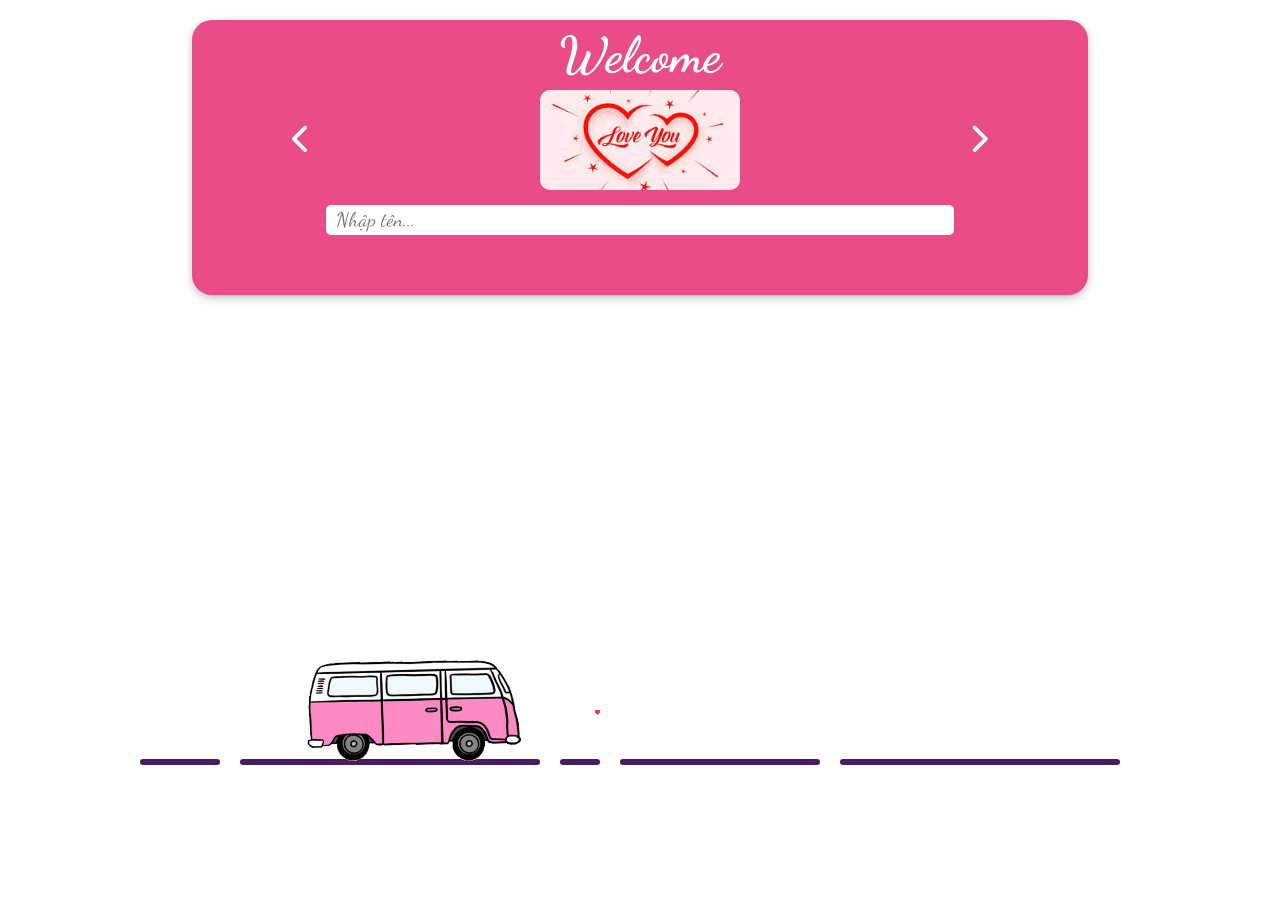
==== love/love.html @ 90b10d30 "Update love.html" ====
<!DOCTYPE html>
<html lang="en">
<head>
    <meta charset="UTF-8">
    <meta name="viewport" content="width=device-width, initial-scale=1.0">
    <link rel="stylesheet" href="love.css">
    <title>Love</title>
    <link rel="stylesheet" href="https://cdnjs.cloudflare.com/ajax/libs/font-awesome/6.4.2/css/all.min.css" integrity="sha512-z3gLpd7yknf1YoNbCzqRKc4qyor8gaKU1qmn+CShxbuBusANI9QpRohGBreCFkKxLhei6S9CQXFEbbKuqLg0DA==" crossorigin="anonymous" referrerpolicy="no-referrer" />
</head>
<body>
    <div class="wrapper">
        <!-- <img src="../thư love.png" alt=""> -->
        <div class="formInput">
            
            <div class="boxHands">
                <div class="handsCat">
                    <img src="../image/handsCat.png" alt="">
                </div>
                <h1>Welcome</h1>
            </div>
            <div class="boxSlider">
                    <div class="listSlider">
                        <div class="slider">
                            <img src="../image/love1.jfif" alt="">
                        </div>
                        <div class="slider">
                            <img src="../image/love2.png" alt="">
                        </div>
                    </div>
                <div class="left">
                    <i class="fa-solid fa-chevron-left"></i>
                </div>
                <div class="right">
                    <i class="fa-solid fa-chevron-right"></i>
                </div>
            </div>
            <div class="boxHandsInput">
                <div class="handsCatImgInput">
                    <img src="../image/handsCat.png" alt="">
                </div>
                <input type="text" id="inputField" placeholder="Nhập tên..." readonly>
            </div>
            <div class="buttonLove">
                <div class="cricleBtn"></div>
                <div class="button"></div>
            </div>
        </div>
        <div class="boxLine">
            <div class="boxCar">
                <img src="../image/car.gif" alt="">
            </div>
            <div class="boxHeart">
                <div class="heart1"></div>
                <div class="heart2"></div>
                <div class="heart3"></div>
                <div class="heart4"></div>
                <div class="heart5"></div>
                <div class="heart6"></div>
            </div>
            <div class="ground-line">
                <div>
                    <span class="line1"></span>
                    <span class="line2"></span>
                    <span class="line3"></span>
                    <span class="line4"></span>
                    <span class="line5"></span>
                    <span class="line1"></span>
                    <span class="line2"></span>
                    <span class="line3"></span>
                    <span class="line4"></span>
                    <span class="line5"></span>
                </div>
              </div>
        </div>
    </div>
    <div class="loadingLove">
        <div class="rhombus">
            <div class="circle1"></div>
            <div class="circle2"></div>
        </div>
    </div>

    <div class="wrapperLetterForm">
        <div class="boxLetter">
            <i class="fa-solid fa-xmark"></i>
            <div class="formLetter">
                <div class="heartLetter">
                    <div class="heartLetterItem"></div>
                </div>
                <div class="heartLetter">
                    <div class="heartLetterItem"></div>
                </div>
                
                <div class="wrapperLetter">
                    <div class="giftbox">
                        <div class="img">
                            <img src="../image/giftbox.png" alt="">
                        </div>
                    </div>
                    <div class="textLetter">
                        <h2></h2>
                        <p class="contentLetter"></p>
                        <div class="heartAnimation">
                            <img src="../image/heartAnimation.gif" alt="">
                        </div>
                    </div>
                    <div class="mewmew1">
                        <img src="../image/mewmew.gif" alt="">
                    </div>
                    <div class="mewmew2">
                        <img src="../image/mewmew.gif" alt="">
                    </div>
                </div>
            </div>
            <div class="before"></div>
        </div>
    </div>
</body>
<script type="text/javascript" src="https://code.jquery.com/jquery-3.6.3.min.js"></script>
<script>
    $(window).on('load', function(event){
    $('body').removeClass('preloading');
    $('.loadingLove').delay(1000).fadeOut('fast');

        
    function getHeart(e){
        let ele = document.createElement("div");
        ele.className = "element"
        document.querySelector("body").prepend(ele)
        ele.style.left = e.clientX + 'px';
        ele.style.top = e.clientY -10 +'px';
        setTimeout(()=>{
            let text = document.querySelectorAll(".element")[0],
            directionX = Math.random() < .5 ? -1 : 1,
            directionY = Math.random() < .5 ? -1 : 1

            text.style.left = parseInt(text.style.left) - (directionX * (Math.random() * 100)) + 'px';
            text.style.top = parseInt(text.style.top) - (directionY * (Math.random() * 100)) + 'px';
            text.style.opacity = 0;
            text.style.transform = 'scale(0.4)'
            text.innerHTML = "💗"
            text.style.zIndex = "100"

            setTimeout(()=>{
                ele.remove()
            },1000)
        },10)
    }
    document.onmousemove = function(e){
        getHeart(e)
    }
    document.onclick = function(e){
        let ele = document.createElement("div");
        ele.className = "heartRain"
        document.querySelector("body").prepend(ele);
        ele.style.left = e.clientX -10 + 'px';
        ele.style.top = e.clientY -10 +'px';
        ele.innerHTML = "💗"
        setTimeout(()=>{
            ele.style.top = "calc(85% - 25px)"
        },100)
        setTimeout(()=>{
            ele.style.opacity = 0
        },3000)
        setTimeout(()=>{
            ele.remove()
        },4000)
    }
    document.onmousedown = (e)=>{
        getHeart(e)
    }

    const inputField = document.getElementById('inputField');
    const textToType = "Phạm Phương Thảo";
    const typingSpeed = 100; // milliseconds per character

    let charIndex = 0;
    function typeText() {
        if (charIndex < textToType.length) {
            inputField.value += textToType.charAt(charIndex);
            charIndex++;
            setTimeout(typeText, typingSpeed);
        }
        if(inputField.value.length == textToType.length){
            setTimeout(()=>{
                document.querySelector(".buttonLove").style.transform = "translateY(0%)";
                document.querySelector(".cricleBtn").style.transform = "scale(0.1)"
            },1000)
            setTimeout(()=>{
                document.querySelector(".cricleBtn").style.transform = "scale(1)"
                document.querySelector(".cricleBtn").innerHTML = "💗"
            },2000)
            setTimeout(()=>{
                document.querySelector(".buttonLove").style.width = "120px"
                document.querySelector(".button").style.transform = "translateX(25px)"
            },2500)
            setTimeout(()=>{
                document.querySelector(".button").style.width = "calc(100% - 25px)"
                document.querySelector(".button").style.height = "10px"
            },3000)
            setTimeout(()=>{
                document.querySelector(".button").style.height = "30px"
            },3500)
            setTimeout(()=>{
                document.querySelector(".button").innerHTML = "Nhận thư"
            },4000)
        }
    }

    setTimeout(()=>{
        typeText();
    }, 11500)
    });

    // .textLetter text h2
    let indexText = 0;
    let textLetter = document.querySelector('.textLetter h2');
    const textLetterH2 = "Hello You!!!";
    let timoutTextLetter;

    function textCharLetter(){
        if (indexText < textLetterH2.length) {
            textLetter.textContent += textLetterH2[indexText];
            indexText++;
            setTimeout(indexText, 100);
        }
        else{
            clearInterval(timoutTextLetter);
            setTimeout(()=>{
                funcTimeoutLetterContent()
            },500)
        }
    }
    function funcTimeoutLetter(){
        indexText = 0; // Reset indexText
        textLetter.textContent = ''; // Xóa nội dung hiện tại của textLetter
        clearInterval(timoutTextLetter);
        timoutTextLetter =  setInterval(()=>{
                textCharLetter();
            }, 200)
    }

    // chữ của thư bạn muốn gửi
    let indexTextContent = 0;
    let textLetterContent = document.querySelector('.contentLetter');
    const textLetterP = "Xin lỗi vì đã đến trễ, trễ hơn những người đã làm tổn thương trái tim em❤️. Nhưng Anh mong rằng sẽ là người bù đắp được những tổn thương đó cho Em😘. ♥️♥️♥️I Love You♥️♥️♥️";
    let timoutTextLetterContent;
    function textCharLetterContent(){
        if (indexTextContent < textLetterP.length) {
            textLetterContent.textContent += textLetterP[indexTextContent];
            indexTextContent++;
            setTimeout(indexTextContent, 100);
        }
        else{
            clearInterval(timoutTextLetterContent)

        }
    }
    function funcTimeoutLetterContent(){
        indexTextContent = 0; // Reset indexTextContent
        textLetterContent.textContent = ''; // Xóa nội dung hiện tại của textLetter
        clearInterval(timoutTextLetterContent);
        timoutTextLetterContent =  setInterval(()=>{
            textCharLetterContent();
            }, 100)
    }
    //end 
    document.querySelector(".boxSlider .right").addEventListener("click", function(){
        var slider = document.querySelectorAll(".slider")
        document.querySelector(".listSlider").appendChild(slider[0])
    })
    document.querySelector(".boxSlider .left").addEventListener("click", function(){
        var slider = document.querySelectorAll(".slider")
        document.querySelector(".listSlider").prepend(slider[slider.length -1])
    })

    document.querySelector(".buttonLove").addEventListener("click", function(){
        let timeout = setInterval(()=>{
            var letters = document.createElement("div");
            letters.className = "letters"
            letters.innerHTML = '<img src="../image/letters.png" alt="">';
            document.querySelector("body").prepend(letters)
            let left = Math.floor(Math.random() * 100);
            let rotate = Math.floor(Math.random() * 360);
            letters.style.left = left + "%";
            letters.style.top = "-10%";
            letters.style.transform = `rotate(${rotate}deg)`;
            setTimeout(()=>{
                letters.style.top = "100%";
            },1000)
            setTimeout(()=>{
                letters.remove()
            },11000)
            document.querySelectorAll(".letters").forEach((item)=>{
                item.addEventListener("click", function(){
                    clearInterval(timeout)
                    $(".wrapperLetterForm").fadeIn()
                    funcTimeoutLetter();
                    
                })
            })
        },500)
    })

    document.querySelector(".fa-xmark").addEventListener("click", function(){
        indexTextContent = 0; // Reset indexTextContent
        textLetterContent.textContent = ''; // Xóa nội dung hiện tại của textLetter
        clearInterval(timoutTextLetterContent)
        $(".wrapperLetterForm").fadeOut()
    })
</script>
</html>
---- love/love.css ----
@import url('https://fonts.googleapis.com/css2?family=Dancing+Script:wght@700&display=swap');
@import url('https://fonts.googleapis.com/css2?family=Dancing+Script:wght@600&display=swap');
@import url('https://fonts.googleapis.com/css2?family=Roboto:wght@500&display=swap');
*{
    padding: 0;
    margin: 0;
    box-sizing: border-box;
}
body{
    overflow: hidden;
}
.wrapper{
    position: relative;
    width: 100%;
    height: 100vh;
    overflow: hidden;
}
.formInput{
    position: absolute;
    top: -100%;
    width: 70%;
    left: 50%;
    transform: translateX(-50%);
    background-color: #EA4C89;
    display: flex;
    flex-direction: column;
    justify-content: center;
    align-items: center;
    z-index: 70;
    border-radius: 20px;
    transition: 1s;
    overflow: hidden;
    padding-bottom: 10px;
    box-shadow: rgba(0, 0, 0, 0.24) 0px 3px 8px;
    animation: formInput 1s 3s forwards;
}
@keyframes formInput {
    0%{
        top: -100%;
    }
    100%{
        top: 20px;
    }
}
.formInput::before{
    position: absolute;
    content: '';
    width: 8px;
    height: 40px;
    background: #EA4C89;
    top: -30px;
    left: 20%;
    z-index: -10;
}
.formInput::after{
    position: absolute;
    content: '';
    width: 8px;
    height: 40px;
    background: #EA4C89;
    top: -30px;
    right: 20%;
    z-index: -1;
}
.boxHands{
    position: absolute;
    display: flex;
    justify-content: center;
    top: -40%;
    animation: handsCat 1s 4s forwards ease-in;
}
@keyframes handsCat{
    0%{
        top: -40%;
    }
    100%{
        top: 0px;
    }
}
.formInput .handsCat{
    position: absolute;
    transform: rotate(180deg);
    width: 80px;
    top: -60px;
    animation: hands 1s 5s forwards ease-in-out;
}
@keyframes hands{
    0%{
        top: -60px;
    }
    50%,100%{
        top: -150px;
    }
}
.handsCat img{
    width: 100%;
}
.boxHands h1{
    transform: rotate(20deg);
    transform-origin: top left;
    padding-top: 5px;
    color: #fff;
    font-size: 50px;
    font-family: 'Dancing Script', cursive;
    animation: textHand 1.5s 6s forwards ease-in;
}
@keyframes textHand{
    0%{
        transform: rotate(20deg);
        transform-origin: top left;
    }
    20%,100%{
        transform: rotate(0deg);
        transform-origin: top left;
    }
}
.boxSlider{
    position: relative;
    margin-top: 70px;
    width: 100%;
    display: flex;
    justify-content: center;
    opacity: 0;
    transition: 1s;
    animation: boxSlider 1s 8s forwards ease-out;
}
@keyframes boxSlider {
    0%{
        opacity: 0;
    }
    100%{
        opacity: 1;
    }
}
.boxSlider .left, .boxSlider .right{
    position: absolute;
    top: 50%;
    color: #fff;
    transform: translateY(-50%);
    font-size: 30px;
    cursor: pointer;
    z-index: 50;
}
.left{
    left: 100px;
}
.right{
    right: 100px;
}

.listSlider{
    position: relative;
    width: 200px;
    height: 100px;
    display: flex;
    overflow: hidden;
    border-radius: 10px;
}

.listSlider .slider{
    width: 100%;
    position: relative;
    transition: 0.5s;
}
.listSlider img{
    width: 200px;
    height: 100%;
    object-fit: cover;
}
.boxHandsInput{
    display: flex;
    position: relative;
    top: 15px;
    right: -200%;
    width: 70%;
    animation: boxInputHands 1s 9s forwards ease-in;
}
@keyframes boxInputHands{
    0%{
    right: -200%;
    }
    60%,100%{
        right: 0%;
    }
}
.boxHandsInput input{
    width: 100%;
    height: 30px;
    border: none;
    outline: none;
    border-radius: 5px;
    padding: 0px 10px;
    font-family: 'Dancing Script', cursive;
    font-size: 20px;
    z-index: 11;
    opacity: 0;
    animation: boxSlider 1s 9s forwards ease-out;
}

.boxHandsInput .handsCatImgInput{
    position: absolute;
    width: 80px;
    transform: rotate(270deg);
    top: -140%;
    right: -30px;
    z-index: 100;
    animation: imgHandInput 1s 10s forwards ease-in-out;
}
@keyframes imgHandInput {
    0%{
    right: -30px;
    }
    70%,100%{
        right: -100%;
    }
}
.boxHandsInput .handsCatImgInput img{
    width: 100%;
}
.buttonLove{
    display: flex;
    position: relative;
    margin-top: 25px;
    align-items: center;
    transform: translateY(-100%);
    z-index: 10;
    width: 35px;
    transition: 0.5s;
}
.buttonLove .cricleBtn{
    width: 40px;
    height: 40px;
    background: #ffb7e4;
    border-radius: 50%;
    display: flex;
    justify-content: center;
    align-items: center;
    z-index: 10;
    transform: scale(0);
    transition: 0.5s;
    box-shadow: rgba(0, 0, 0, 0.15) 1.95px 1.95px 2.6px,
                inset rgb(255, 255, 255,0.8) 1.95px 1.95px 2.6px,
                inset rgba(0, 0, 0, 0.2) -1.95px -1.95px 2.6px;
}
.buttonLove .button{
    position: absolute;
    outline: none;
    width: 0px;
    height: 0px;
    cursor: pointer;
    border-radius: 5px;
    transition: 0.5s;
    z-index: 9;
    background: #FD89C3;
    display: flex;
    justify-content: center;
    align-items: center;
    font-size: 12px;
    font-family: 'Roboto', sans-serif;
    user-select: none;
    color: #fff;
    box-shadow: rgba(0, 0, 0, 0.15) 1.95px 1.95px 2.6px,
                inset rgb(255, 255, 255,0.8) 1.95px 1.95px 2.6px,
                inset rgba(0, 0, 0, 0.2) -1.55px -1.55px 2.6px;
}
.buttonLove .button:hover{
    background: #ff9fda;
}
.boxCar{
    position: absolute;
    bottom: 15%;
    transform: translateX(-400px);
    z-index: 2;
    animation: car 4s 1s forwards, car1 2s 5s forwards;
   
}
.boxCar img{
    width: 250px;
    align-items: center;
}
@keyframes car{
    0%{
        transform: translateX(-400px);
    }
    50%,100%{
        transform: translateX(150px);
    }
}
.boxHeart{
    position: relative;
    width: 100%;
    height: 100vh;
    animation:  heartX 4s 1s forwards;
}
/* @keyframes car1 {
    0%{
        transform: translateX(150px);
    }
    100%{
        transform: translateX(1000px);
    }
} */
.heart1,.heart2,.heart3, .heart4, .heart5, .heart6{
    position: absolute;
    width: 15px;
    height: 15px;
    background-color: rgb(255, 62, 65);
    transform: scale(0.2) rotate(45deg);
    bottom: 20%;
    left: 450px;
    z-index: 1;
}
.heart1{
    animation:love1 4s infinite ease-in 1s;
}
.heart2{
    animation: love2 3s infinite ease-in 2s;
}
.heart3{
    animation: love2 5s infinite ease-in 1.5s;
}
.heart4{
    animation: love1 2s infinite ease-in 2s;
}
.heart5{
    animation: love1 2.3s infinite ease-in 0.5s;
}
.heart5{
    animation: love2 2.5s infinite ease-in 1.5s;
}
.heart1::before, .heart2::before,
.heart3::before,.heart4::before, .heart5::before, .heart6::before{
    position: absolute;
    content: '';
    width: 100%;
    height: 100%;
    background-color: rgb(255, 62, 65);
    left: -50%;
    border-radius: 50%;
}
.heart1::after, .heart2::after,
.heart3::after, .heart4::after, .heart5::after, .heart6::after{
    position: absolute;
    content: '';
    width: 100%;
    height: 100%;
    background-color: rgb(255, 62, 65);
    top: -50%;
    border-radius: 50%;
}
@keyframes love1{
    0%{
        opacity: 0;
        transform: scale(0.3) rotate(0deg) translate3d(40px, 0, 0);
    }
    50%{
        opacity: 1;
    }
    100%{
        opacity: 0;
        transform: scale(0.9) rotate(-15deg) translate3d(-20px, -300px, 0);
    }
}
@keyframes love2{
    0%{
        opacity: 0;
        transform: scale(0.2) rotate(10deg) translate3d(50px, 0, 0);
    }
    50%{
        opacity: 1;
    }
    100%{
        opacity: 0;
        transform: scale(0.7) rotate(5deg) translate3d(-20px, -250px, 0);
    }
}
@keyframes heartX {
    0%{
        left: -500px;
    }
    50%,100%{
        left: 0px;
    }
}
.boxLine{
    position: relative;
    width: 1000px;
    height: 100vh;
    margin: auto;
    overflow: hidden;
    z-index: 50;
}
.ground-line {
    width: 100%;
    position: absolute;
    bottom: 15%;
    left: 0;
    overflow: hidden;
    height: 6px;
}
.ground-line div {
    width: 2000px;
    font-size: 0;
    animation: roadLine 3s infinite linear;
}
.ground-line .line1 {
    width: 80px;
}
.ground-line .line2 {
    width: 300px;
}
.ground-line .line3 {
    width: 40px;
}
.ground-line .line4 {
    width: 200px;
}
.ground-line .line5 {
    width: 280px;
}
.ground-line span {
    height: 6px;
    display: inline-block;
    background-color: #4b1a61;
    -webkit-border-radius: 6px;
    -moz-border-radius: 6px;
    border-radius: 6px;
    vertical-align: bottom;
    margin-right: 20px;
}
@keyframes roadLine{
    0% {
        -webkit-transform: translate(0, 0);
        -moz-transform: translate(0, 0);
        transform: translate(0, 0);
    }
    
    100% {
        -webkit-transform: translate(-1000px, 0);
        -moz-transform: translate(-1000px, 0);
        transform: translate(-1000px, 0);
    }
}
/* .ground-line::before{
    position: absolute;
    content: '';
    width: 100%;
    height: 100%;
    background: repeating-linear-gradient(90deg, transparent 0, transparent 30%, #333 30%, #333 100%);
    background-size: 70px;
} */
.loadingLove{
    position: absolute;
    width: 100%;
    min-height: 100vh;
    display: flex;
    align-items: center;
    justify-content: center;
    top: 0;
    left: 0;
    z-index: 100;
    background-color: #fff;
}
.rhombus {
    border-radius: 10px;
    height: 75px;
    width: 75px;
}

.rhombus:before {
    content: "";
    position: absolute;
    background: #EA4C89;
    height: 40px;
    width: 40px;
    z-index: 0;
    margin-top: 15px;
    margin-left: 15px;
    transform: rotate(45deg);
}

.rhombus .circle1 {
    content: "";
    position: absolute;
    background: #EA4C89;
    height: 40px;
    width: 40px;
    z-index: 1;
    border-radius: 50%;
    animation-duration: 2s;
    animation-name: change1;
    animation-iteration-count: infinite;
    /*animation-direction: alternate;*/
}

.rhombus .circle2 {
    content: "";
    position: absolute;
    background: #EA4C89;
    height: 40px;
    width: 40px;
    z-index: 1;
    margin-left: 30px;
    border-radius: 50%;
    animation-duration: 2s;
    animation-name: change2;
    animation-iteration-count: infinite;
    /*animation-direction: alternate;*/
}
@keyframes change1 {
    0%,
    25% {
        margin-top: 0px;
        margin-left: 0px;
    }
    50%,
    75% {
        margin-top: 30px;
        margin-left: 30px;
    }
}

@keyframes change2 {
    25%,
    50% {
        margin-top: 30px;
        margin-left: 0px;
    }
    75%,
    100% {
        margin-top: 0px;
        margin-left: 30px;
    }
}
.element, .heartRain{
    position: absolute;
    pointer-events: none;
    transition: 1s;
}
.letters{
    position: absolute;
    width: 65px;
    transition: 10s ease-in-out;
    cursor: pointer;
    z-index: 1000;
}
.letters img{
    width: 100%;
}
.wrapperLetterForm{
    position: absolute;
    top: 0;
    left: 0;
    width: 100vw;
    height: 100vh;
    z-index: 1000;
    background: rgba(0, 0, 0, 0.7);
    display: none;
}
.boxLetter{
    width: 100%;
    height: 100%;
    display: flex;
    justify-content: center;
    align-items: center;
}
.boxLetter .formLetter{
    position: relative;
    width: 600px;
    height: 350px;
    background-color: #FFEBEB;
    border-radius: 20px;
    z-index: 100;
    padding: 20px 15px;
    box-shadow: rgba(0, 0, 0, 0.24) 0px 3px 8px;
}
.formLetter .wrapperLetter{
    position: relative;
    width: 100%;
    height: 100%;
    border: 2px dashed #FF6666;
    border-radius: inherit;
    display: flex;
}
.boxLetter .before{
    position: absolute;
    width: 600px;
    height: 350px;
    background: #fff;
    transform: rotate(-15deg);
    border-radius: 20px;
    z-index: 10;
}
.formLetter .heartLetter{
    position: absolute;
    width: 30px;
    height: 30px;
    border-radius: 50%;
    background: #FFEBEB;
    display: flex;
    justify-content: center;
    align-items: center;
    z-index: 10;
}
.heartLetter .heartLetterItem{
    position: relative;
    width: 10px;
    height: 10px;
    transform: rotate(45deg);
    background: #FF6666;
}
.heartLetter:first-child{
    right: 5px;
    top: 10px;
}
.heartLetter:nth-child(2){
    left: 5px;
    bottom: 10px;
}
.heartLetterItem::before, .heartLetterItem::after{
    position: absolute;
    content: '';
    width: 100%;
    height: 100%;
    border-radius: 50%;
    background: inherit;
}
.heartLetterItem::before{
    top: -50%;
}
.heartLetterItem::after{
    left: -50%;
}
.giftbox{
    position: relative;
    width: 40%;
    height: 100%;
}
.giftbox .img{
    position: absolute;
    width: 180px;
    bottom: -10px;
    left: 10px;
    z-index: 100;
}
.giftbox img{
    width: 80%;
}
.textLetter{
    position: relative;
    width: 60%;
    flex-direction: column;
    display: flex;
    align-items: center;
    user-select: none;
}
.textLetter h2{
    margin-top: 20px;
    font-size: 30px;
    font-family: 'Dancing Script', cursive;
}
.textLetter .contentLetter{
    font-size: 19px;
    text-align: center;
    padding: 0px 10px;
    margin-top: 10px;
    font-family: 'Dancing Script', cursive;

}
.fa-xmark{
    position: absolute;
    right: 20px;
    top: 20px;
    color: #fff;
    cursor: pointer;
    font-size: 25px;
}
.show{
    display: block;
}
.heartAnimation{
    position: absolute;
    width: 200px;
    bottom: 0;
}
.heartAnimation img{
    width: 100%;
}
.mewmew1, .mewmew2{
    position: absolute;
    width: 90px;
}
.mewmew1{
    bottom: 0;
    left: 0;
}
.mewmew2{
    bottom: 0;
    right: 0;
}
.mewmew1 img, .mewmew2 img{
    width: 100%;
}
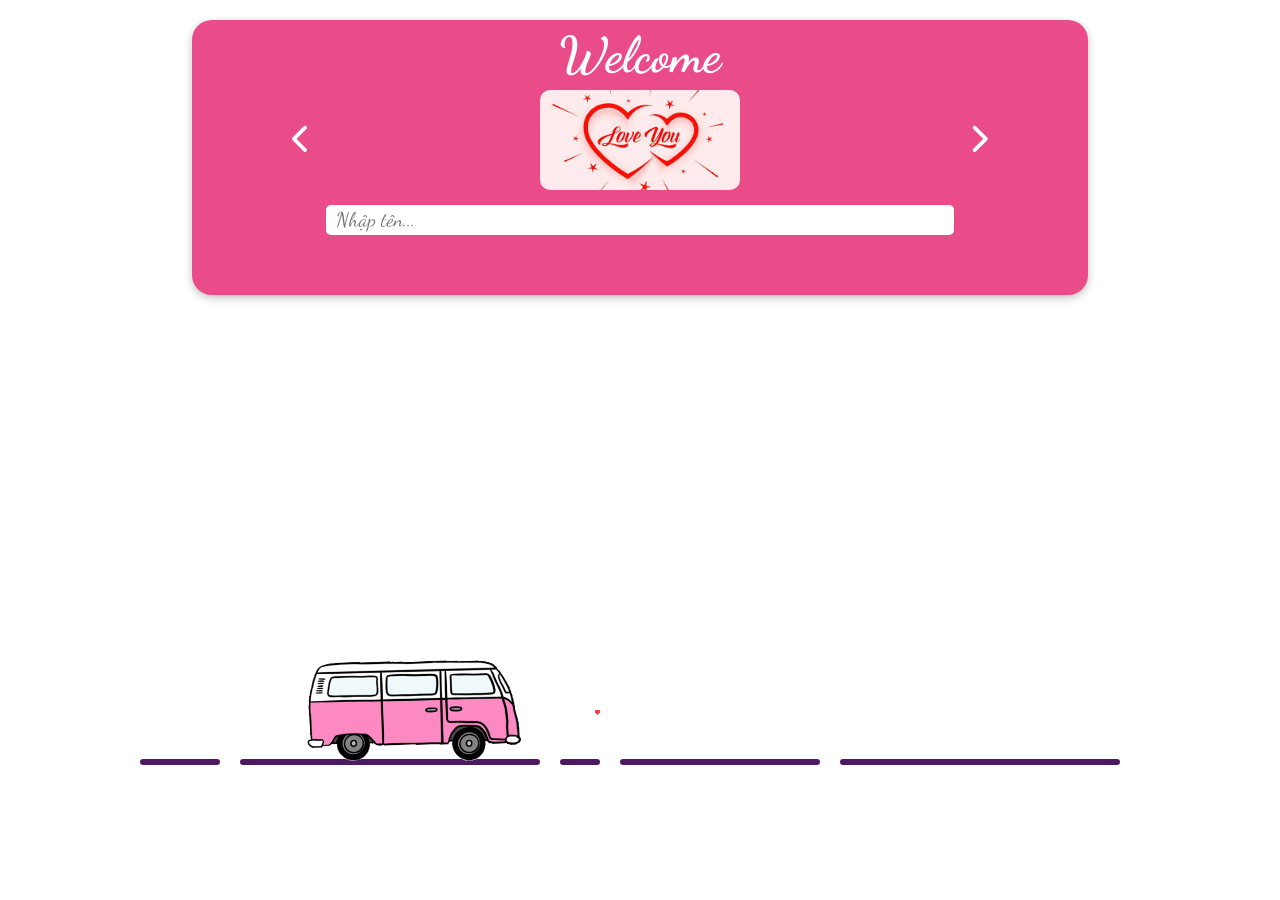
==== commit 0bc53f93: "Update love.html" ====
--- a/love/love.html
+++ b/love/love.html
@@ -171,7 +171,7 @@
     }
 
     const inputField = document.getElementById('inputField');
-    const textToType = "Phạm Phương Thảo";
+    const textToType = "Nguyễn Quỳnh Chang❤️";
     const typingSpeed = 100; // milliseconds per character
 
     let charIndex = 0;
@@ -243,7 +243,7 @@
     // chữ của thư bạn muốn gửi
     let indexTextContent = 0;
     let textLetterContent = document.querySelector('.contentLetter');
-    const textLetterP = "Xin lỗi vì đã đến trễ, trễ hơn những người đã làm tổn thương trái tim em❤️. Nhưng Anh mong rằng sẽ là người bù đắp được những tổn thương đó cho Em😘. ♥️♥️♥️I Love You♥️♥️♥️";
+    const textLetterP = "Xin lỗi vì đã làm phiền Em, không biết Em có đang bận hay stress gì hông mà hông thấy nhắn tin ạ? ";
     let timoutTextLetterContent;
     function textCharLetterContent(){
         if (indexTextContent < textLetterP.length) {
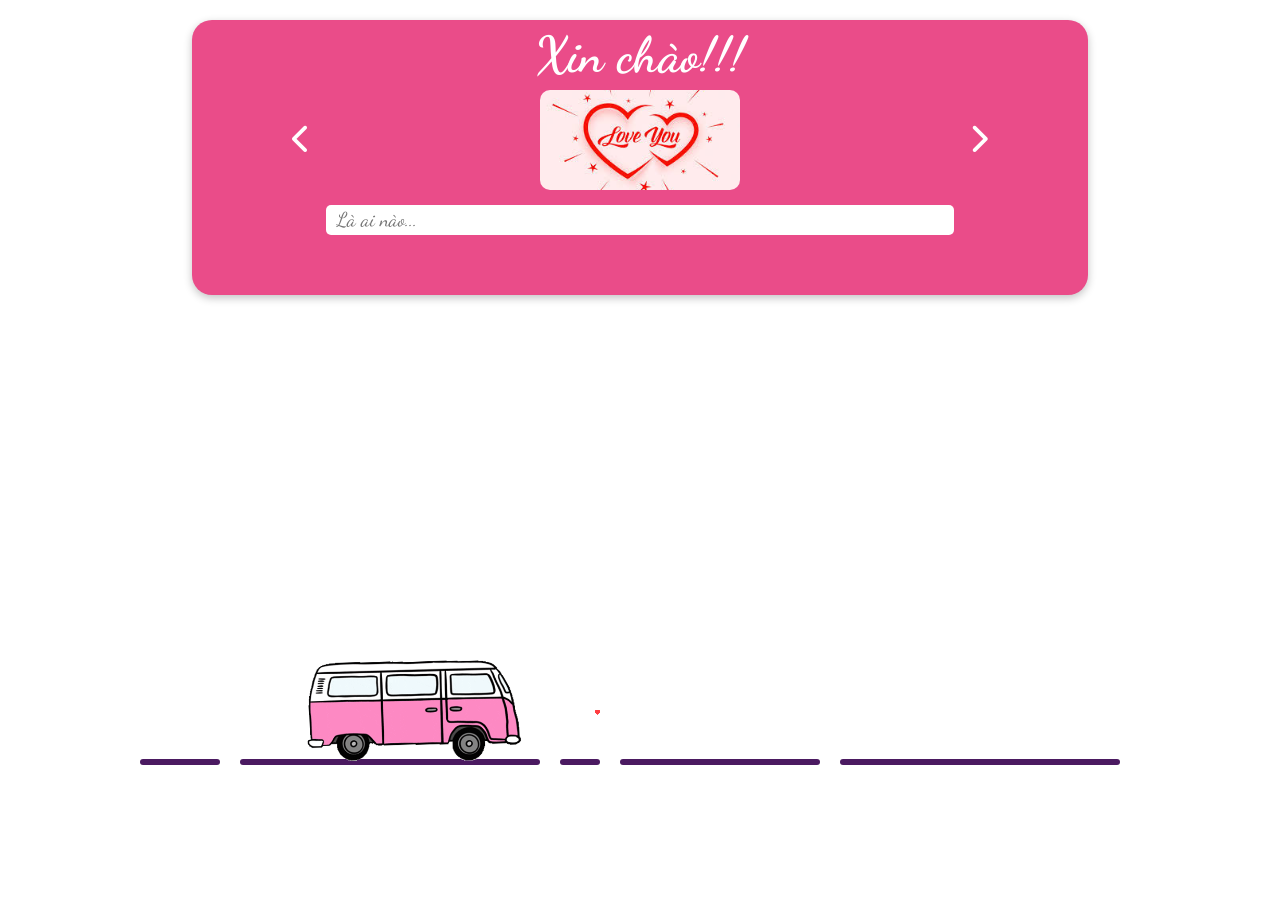
==== commit cf32b08f: "Update love.html" ====
--- a/love/love.html
+++ b/love/love.html
@@ -16,7 +16,7 @@
                 <div class="handsCat">
                     <img src="../image/handsCat.png" alt="">
                 </div>
-                <h1>Welcome</h1>
+                <h1>Xin chào!!!</h1>
             </div>
             <div class="boxSlider">
                     <div class="listSlider">
@@ -38,7 +38,7 @@
                 <div class="handsCatImgInput">
                     <img src="../image/handsCat.png" alt="">
                 </div>
-                <input type="text" id="inputField" placeholder="Nhập tên..." readonly>
+                <input type="text" id="inputField" placeholder="Là ai nào..." readonly>
             </div>
             <div class="buttonLove">
                 <div class="cricleBtn"></div>
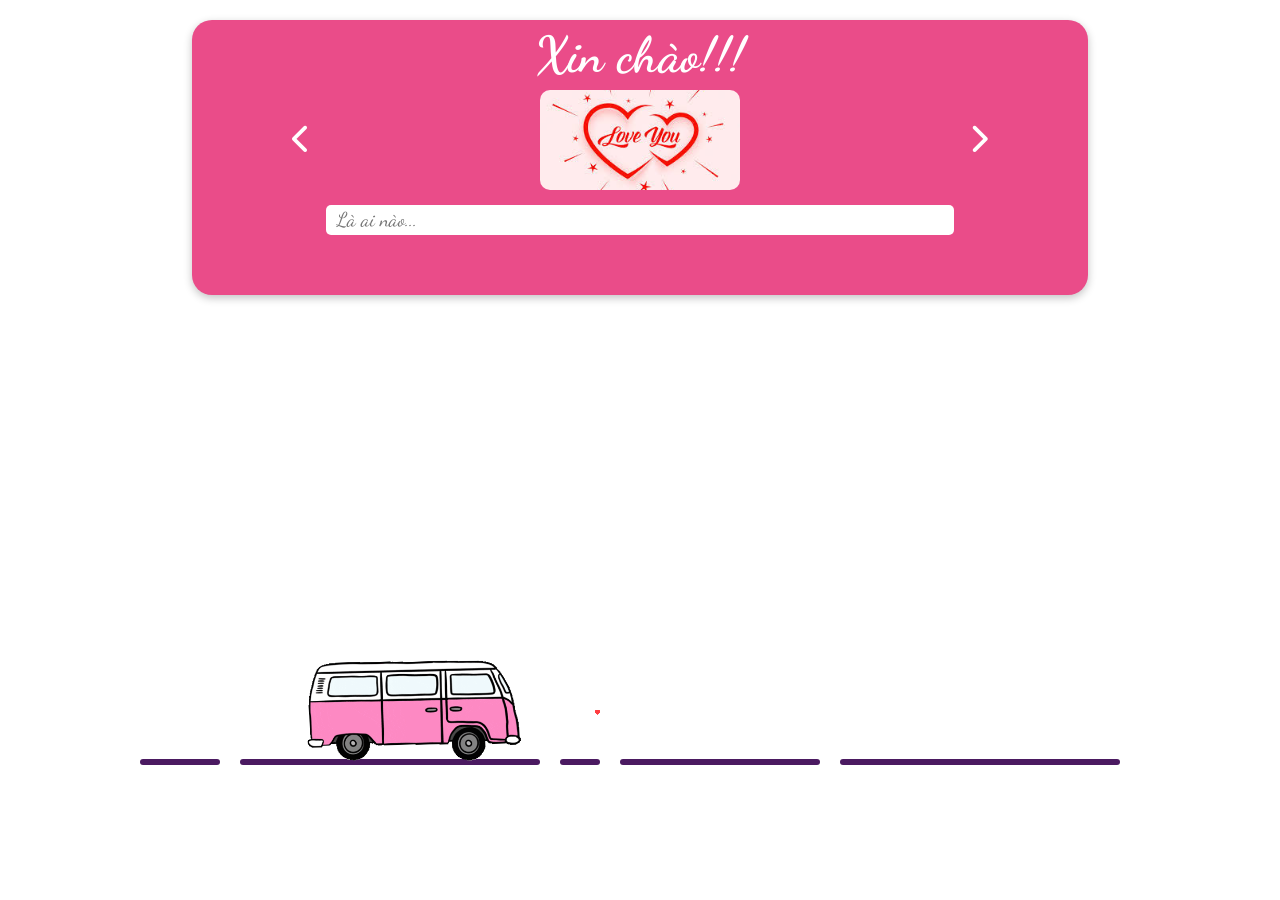
==== commit 28a9c98f: "Update love.html" ====
--- a/love/love.html
+++ b/love/love.html
@@ -202,7 +202,7 @@
                 document.querySelector(".button").style.height = "30px"
             },3500)
             setTimeout(()=>{
-                document.querySelector(".button").innerHTML = "Nhận thư"
+                document.querySelector(".button").innerHTML ="Bấm zô nào"
             },4000)
         }
     }
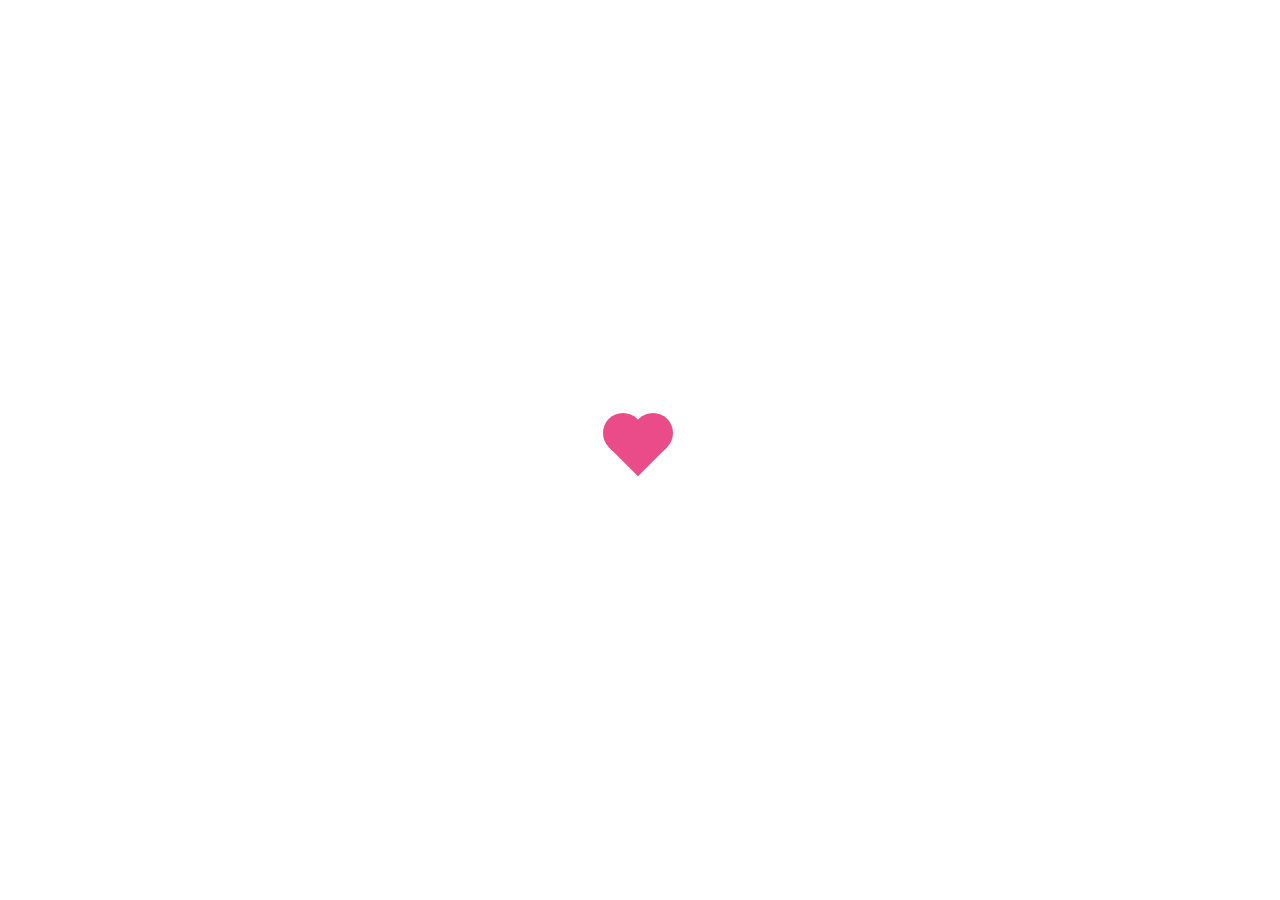
==== commit 21e20efe: "Update love.html" ====
--- a/love/love.html
+++ b/love/love.html
@@ -16,7 +16,7 @@
                 <div class="handsCat">
                     <img src="../image/handsCat.png" alt="">
                 </div>
-                <h1>Xin chào!!!</h1>
+                <h1>Chào bé iu❤❤❤</h1>
             </div>
             <div class="boxSlider">
                     <div class="listSlider">
@@ -38,7 +38,7 @@
                 <div class="handsCatImgInput">
                     <img src="../image/handsCat.png" alt="">
                 </div>
-                <input type="text" id="inputField" placeholder="Là ai nào..." readonly>
+                <input type="text" id="inputField" placeholder="Công chúa..." readonly>
             </div>
             <div class="buttonLove">
                 <div class="cricleBtn"></div>
@@ -171,7 +171,7 @@
     }
 
     const inputField = document.getElementById('inputField');
-    const textToType = "Nguyễn Quỳnh Chang❤️";
+    const textToType = "Đặng Minh Thư😘";
     const typingSpeed = 100; // milliseconds per character
 
     let charIndex = 0;
@@ -202,7 +202,7 @@
                 document.querySelector(".button").style.height = "30px"
             },3500)
             setTimeout(()=>{
-                document.querySelector(".button").innerHTML ="Bấm zô nào"
+                document.querySelector(".button").innerHTML ="Bé bấm zô i"
             },4000)
         }
     }
@@ -215,7 +215,7 @@
     // .textLetter text h2
     let indexText = 0;
     let textLetter = document.querySelector('.textLetter h2');
-    const textLetterH2 = "Hello You!!!";
+    const textLetterH2 = "Hi bé!!!";
     let timoutTextLetter;
 
     function textCharLetter(){
@@ -243,7 +243,8 @@
     // chữ của thư bạn muốn gửi
     let indexTextContent = 0;
     let textLetterContent = document.querySelector('.contentLetter');
-    const textLetterP = "Xin lỗi vì đã làm phiền Em, không biết Em có đang bận hay stress gì hông mà hông thấy nhắn tin ạ? ";
+    const textLetterP = "Khi thấy em không vui, anh cũng không biết làm gì khác😢 Nếu ở gần anh sẽ chạy ngay đến cạnh em rùi ạ, tiếc là do khoảng cách nên anh chỉ biết 
+        động viên em thoy🤗 Em cười xinh nhắm, có gì bất kể chuyện gì anh mong em sẽ chia sẻ với anh, anh sẽ luôn lắng nghe và đồng hành cùng em😘! Yêu bé❤";
     let timoutTextLetterContent;
     function textCharLetterContent(){
         if (indexTextContent < textLetterP.length) {
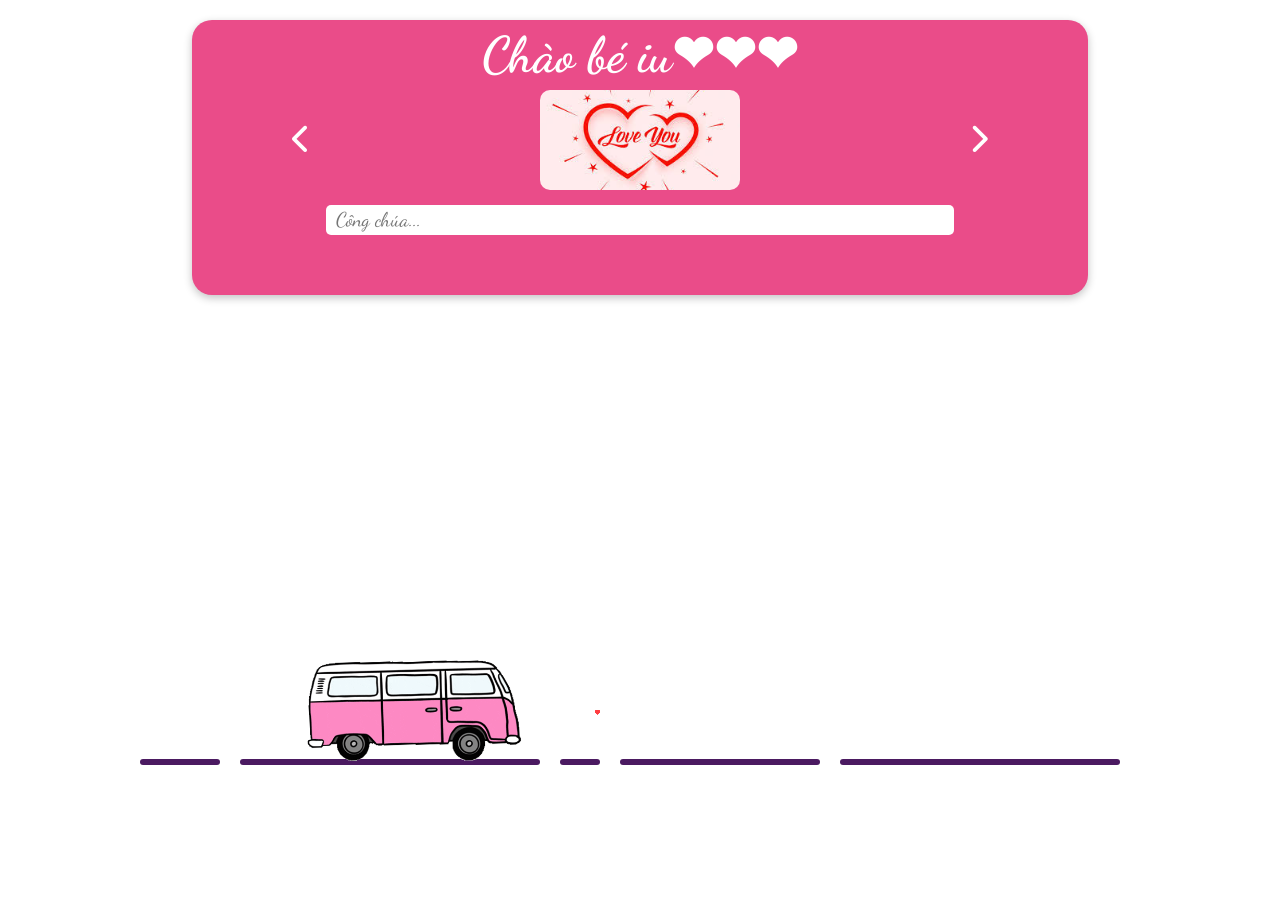
==== commit 1301d03f: "Update love.html" ====
--- a/love/love.html
+++ b/love/love.html
@@ -243,8 +243,7 @@
     // chữ của thư bạn muốn gửi
     let indexTextContent = 0;
     let textLetterContent = document.querySelector('.contentLetter');
-    const textLetterP = "Khi thấy em không vui, anh cũng không biết làm gì khác😢 Nếu ở gần anh sẽ chạy ngay đến cạnh em rùi ạ, tiếc là do khoảng cách nên anh chỉ biết 
-        động viên em thoy🤗 Em cười xinh nhắm, có gì bất kể chuyện gì anh mong em sẽ chia sẻ với anh, anh sẽ luôn lắng nghe và đồng hành cùng em😘! Yêu bé❤";
+    const textLetterP = "Khi thấy em không vui, anh cũng không biết làm gì khác😢 Nếu ở gần anh sẽ chạy ngay đến cạnh em rùi ạ, tiếc là do khoảng cách nên anh chỉ biết động viên em thoy🤗 Em cười xinh nhắm, có gì bất kể chuyện gì anh mong em sẽ chia sẻ với anh, anh sẽ luôn lắng nghe và đồng hành cùng em😘! Yêu bé❤";
     let timoutTextLetterContent;
     function textCharLetterContent(){
         if (indexTextContent < textLetterP.length) {
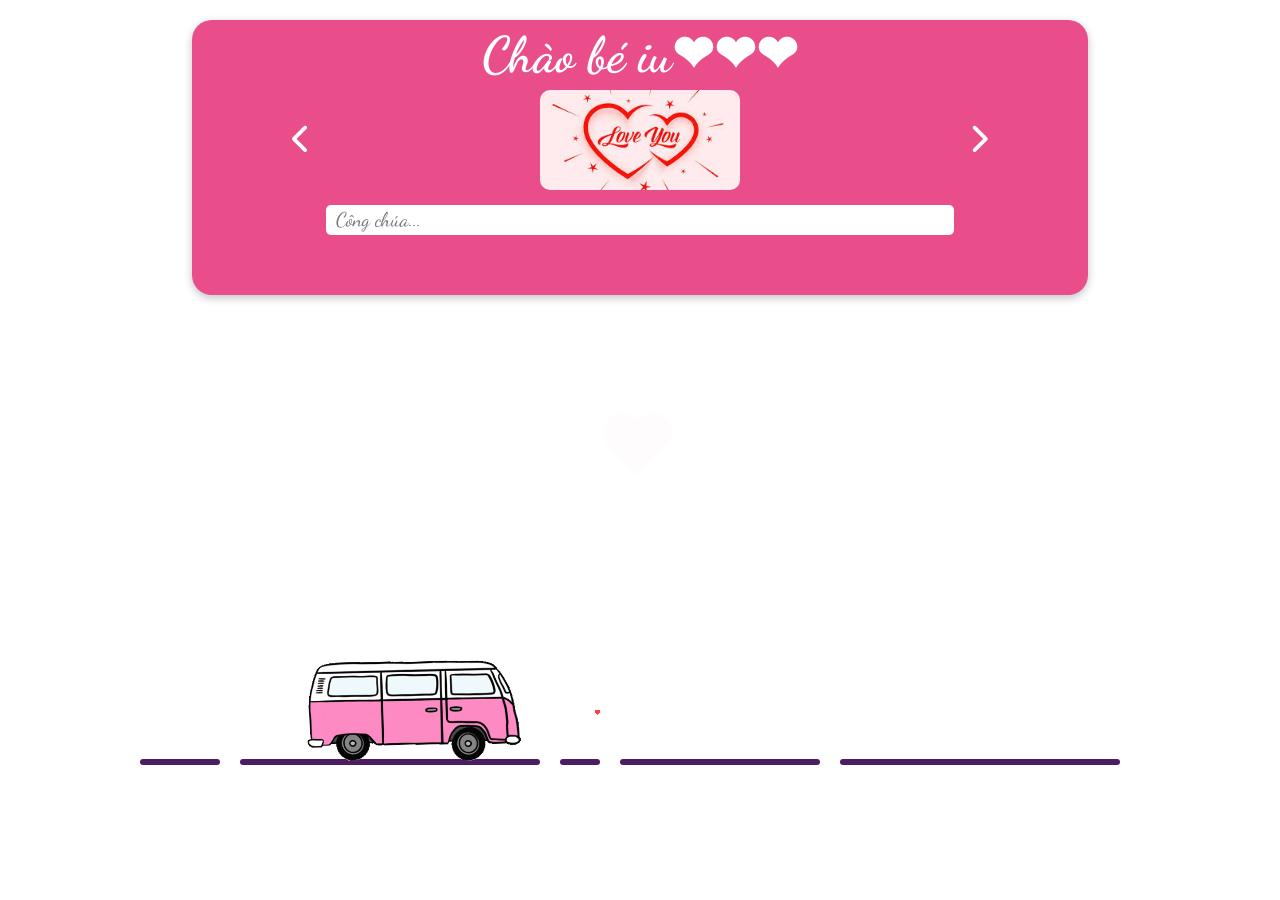
==== commit 55e9bd74: "Update love.html" ====
--- a/love/love.html
+++ b/love/love.html
@@ -243,7 +243,7 @@
     // chữ của thư bạn muốn gửi
     let indexTextContent = 0;
     let textLetterContent = document.querySelector('.contentLetter');
-    const textLetterP = "Khi thấy em không vui, anh cũng không biết làm gì khác😢 Nếu ở gần anh sẽ chạy ngay đến cạnh em rùi ạ, tiếc là do khoảng cách nên anh chỉ biết động viên em thoy🤗 Em cười xinh nhắm, có gì bất kể chuyện gì anh mong em sẽ chia sẻ với anh, anh sẽ luôn lắng nghe và đồng hành cùng em😘! Yêu bé❤";
+    const textLetterP = "Xa nhau thế này, thấy em không vui anh lo và nhớ em nhiều lắm. Chỉ muốn bay đến ôm em vào lòng thôi. Cười lên nhé bé yêu, vì nụ cười của em là điều đẹp nhất với anh. Bất kể có chuyện gì, anh vẫn luôn ở đây, lắng nghe và đồng hành cùng em. Yêu em rất nhiều!❤️";
     let timoutTextLetterContent;
     function textCharLetterContent(){
         if (indexTextContent < textLetterP.length) {
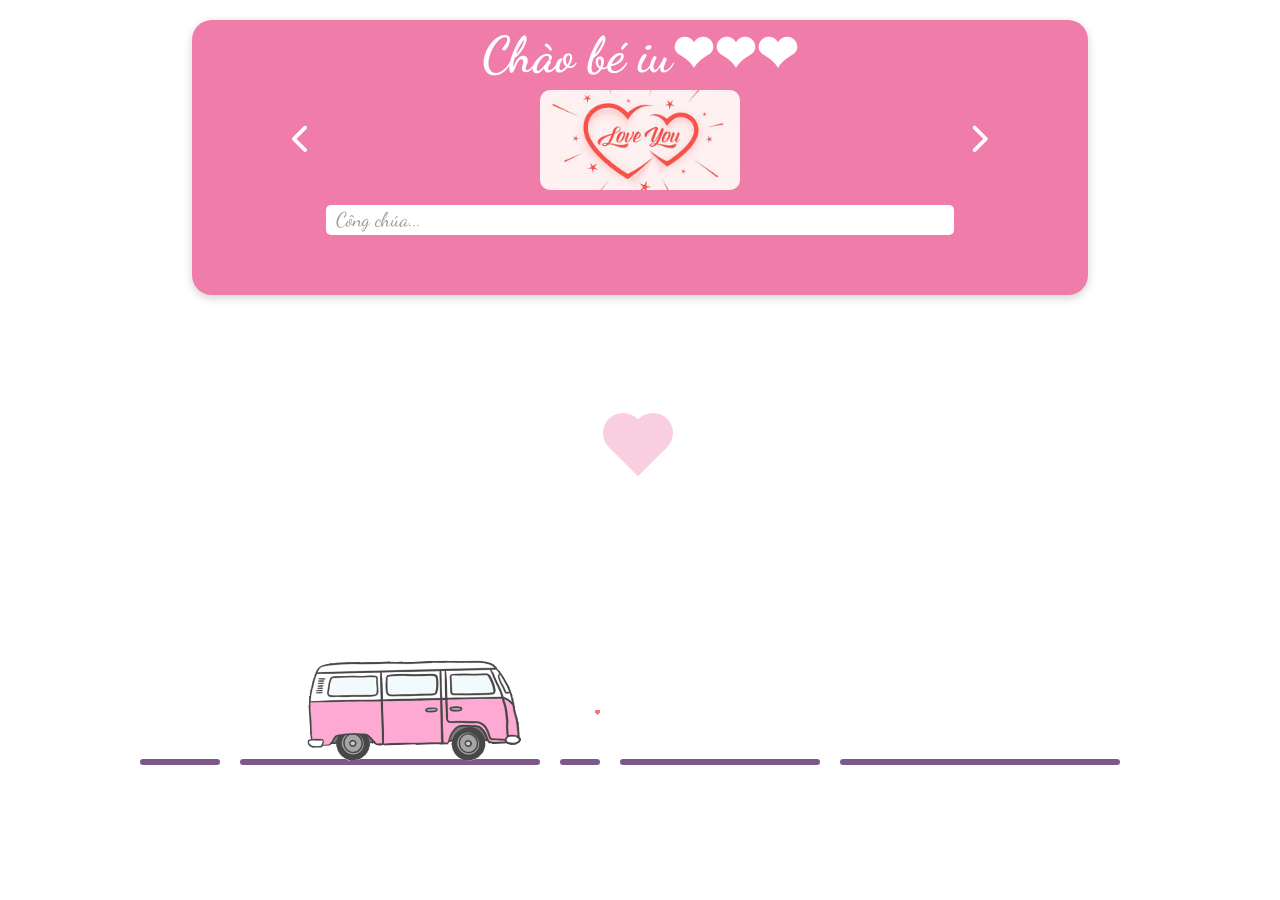
==== commit f6f302f8: "Update love.html" ====
--- a/love/love.html
+++ b/love/love.html
@@ -171,7 +171,7 @@
     }
 
     const inputField = document.getElementById('inputField');
-    const textToType = "Đặng Minh Thư😘";
+    const textToType = "Đinh Thị Minh Thư😘";
     const typingSpeed = 100; // milliseconds per character
 
     let charIndex = 0;
